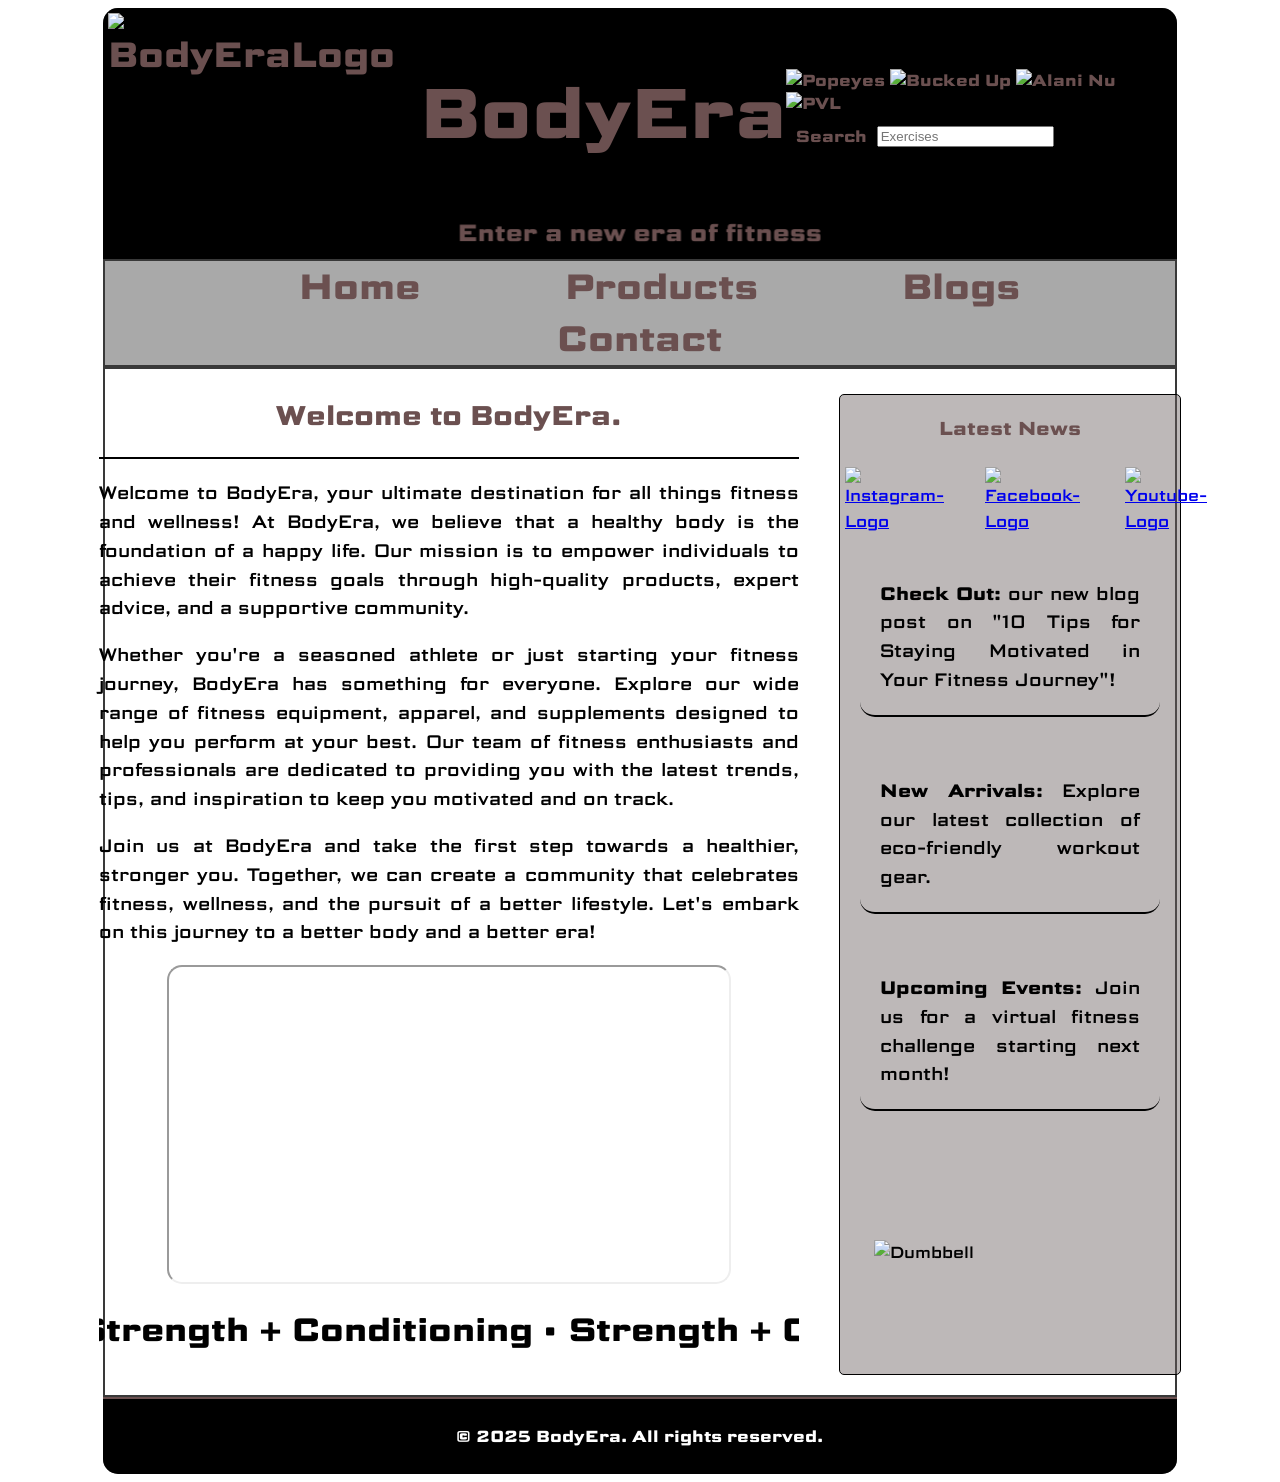
==== index.html @ fc8f269b "Iniial commit for BodyEra fitness website" ====
<!--------f-----------
Author: Jordan Lerat
Date: 2025-11-25
Version: 1.0
--------------------->

<!DOCTYPE html>
<html lang="en">
	<head>
		<title>Home</title>
		<meta charset="UTF-8">
		<meta name="viewport" content="width=device-width, initial-scale=1.0">
		<link rel="stylesheet" type="text/css" href="styles.css" >
		<link rel="preconnect" href="https://fonts.googleapis.com">
		<link rel="preconnect" href="https://fonts.gstatic.com" crossorigin>
		<link href="https://fonts.googleapis.com/css2?family=Asimovian&family=Open+Sans:ital,wght@0,300..800;1,300..800&family=Roboto+Condensed:ital,wght@0,100..900;1,100..900&family=Roboto:ital,wght@0,100..900;1,100..900&family=Science+Gothic:wght@100..900&display=swap" rel="stylesheet">
		<script src="script.js"></script>
	</head>
	<body>
		<div id="backgroundoverlay">
			<div id="mainheading">
				<div id="top-row">
					<div id="logo">
					<img src="images/BodyEraLogo2.png" alt="BodyEraLogo" id="BodyEraLogo">
					<h1>BodyEra</h1>
					</div>
					<div id="sponsor-logos">
						<img src="images/popeyes2.png" alt="Popeyes" class="logo">
						<img src="images/bucked_up2.png" alt="Bucked Up" class="logo">
						<img src="images/alani_nu2.png" alt="Alani Nu" class="logo">
						<img src="images/pvllogo.png" alt="PVL" class="logo">
						<div class="search-area">
							<label for="search">Search </label>
							<input id="search" type="text" placeholder="Exercises">
						</div>
					</div>
				</div>
					<h2 class="slogan">
					<span>Enter</span>
					<span>a</span>
					<span>new</span>
					<span>era</span>
					<span>of</span>
					<span>fitness</span>
				</h2>
			</div>
      <nav id="main-nav" aria-label="Main Navigation">
        <ul>
          <li><a href="index.html">Home</a></li>
          <li><a href="products.html">Products</a></li>
          <li><a href="blog.html">Blogs</a></li>
          <li><a href="contact.html">Contact</a></li>
        </ul>
      </nav>
			<main id="content">
				<div id="flex-container">
					<article>
						<h2 id="toph2">Welcome to BodyEra.</h2>
						<p>Welcome to BodyEra, your ultimate destination for all things fitness and wellness! At BodyEra, we believe that a healthy body is the foundation of a happy life. Our mission is to empower individuals to achieve their fitness goals through high-quality products, expert advice, and a supportive community.</p>
						<p>Whether you're a seasoned athlete or just starting your fitness journey, BodyEra has something for everyone. Explore our wide range of fitness equipment, apparel, and supplements designed to help you perform at your best. Our team of fitness enthusiasts and professionals are dedicated to providing you with the latest trends, tips, and inspiration to keep you motivated and on track.</p>
						<p>Join us at BodyEra and take the first step towards a healthier, stronger you. Together, we can create a community that celebrates fitness, wellness, and the pursuit of a better lifestyle. Let's embark on this journey to a better body and a better era!</p>
						<iframe width="560" height="315" src="https://www.youtube.com/embed/DzjWEn2BS_k"></iframe>
						<div class="text-carousel">
							<div class="track">
								<span>Strength + Conditioning  •</span>
								<span>Strength + Conditioning  •</span>
								<span>Strength + Conditioning  •</span>
								<span>Strength + Conditioning  •</span>
								<span>Strength + Conditioning  •</span>
								<span>Strength + Conditioning  •</span>
								<span>Strength + Conditioning  •</span>
								<span>Strength + Conditioning  •</span>
								<span>Strength + Conditioning  •</span>
								<span>Strength + Conditioning  •</span>
							</div>
						</div>
					</article>
					<aside>
						<h3>Latest News</h3>
						<div id="social-media-icons">
							<a href="https://www.instagram.com/sam_sulek/" target="_blank">
								<img src="images/Instagram.png" alt="Instagram-Logo">
							</a>
							<a href="https://www.facebook.com/Bumstead1995/" target="_blank">
								<img src="images/Facebook.png" alt="Facebook-Logo">
							</a>
							<a href="https://www.youtube.com/@ChrisBumstead" target="_blank">
								<img src="images/Youtube.png" alt="Youtube-Logo">
							</a>
						</div>
						<p><b>Check Out:</b> our new blog post on "10 Tips for Staying Motivated in Your Fitness Journey"!</p>
						<p><b>New Arrivals:</b> Explore our latest collection of eco-friendly workout gear.</p>
						<p><b>Upcoming Events:</b> Join us for a virtual fitness challenge starting next month!</p>
						<img src="images/dumbbell.jpg" alt="Dumbbell" id="Dumbbell">
					</aside>
				</div>
			</main>
			<div id="footer">
				<p>&copy; 2025 BodyEra. All rights reserved.</p>
			</div>
		</div>
	</body>
</html>
---- styles.css ----
/*********f*********
Author: Jordan Lerat
Date: 2025-11-25
Version: 1.0
*******************/

body{
    background-image: url(images/Gym-Background.jpg);
    background-repeat: no-repeat;
    background-size: cover;
    background-attachment: fixed;
}

#backgroundoverlay{
    display: flex;
    flex-direction: column;
    background-color: rgba(0, 0, 0, 0.5);
    width: 85%;
    margin: 0px auto;
    border-radius: 15px;
    transition: 1s;
}

#mainheading{
    display: flex;
    flex-direction: column;
    justify-content: space-between;
    align-items: center;
    transition: 1s;

    background-color: black;
    padding: 5px;
    border-top-left-radius: 15px;
    border-top-right-radius: 15px;

    font-family: "Science Gothic", sans-serif;
    font-optical-sizing: auto;
    font-weight: 700;
    color: rgb(107, 80, 80);
}

#logo{
    font-size: 35px;
    display: flex;
    align-items: center;
    gap: 15px;
}
#logo img{
    height: 200px;
    width: auto;
}

#mainheading #top-row{
    width: 100%;
    display: flex;
    flex-direction: row;
    justify-content: space-between;
    align-items: center;
}
#mainheading .search-area{
    display: flex;
    align-items: center;
    margin: 10px;
    gap: 10px;
}
.search-area input:hover{
    transition: 1s;
    font-size: 16px;
    padding: 5px;
    border-radius: 5px;
    border: 1px solid rgb(107, 80, 80);
}
#mainheading .slogan{
    font-size: 25px;
    text-align: center;
    padding: 1px;
    margin: 1px;
    max-width: 40ch;
    transform: scale(0.94);
    animation: scale 3s forwards cubic-bezier(0.5, 1, 0.89, 1);
}

@keyframes fade-in{
  from {
    opacity: 0;
    filter: blur(4px);
  }
  to {
    opacity: 1;
    filter: blur(0px);
  }
}

span{
    display: inline-block;
    opacity: 0;
    filter: blur(4px);
}

span:nth-child(1){
  animation: fade-in 0.8s 0.1s forwards cubic-bezier(0.11, 0, 0.5, 0);
}

span:nth-child(2){
  animation: fade-in 0.8s 0.2s forwards cubic-bezier(0.11, 0, 0.5, 0);
}

span:nth-child(3){
  animation: fade-in 0.8s 0.3s forwards cubic-bezier(0.11, 0, 0.5, 0);
}

span:nth-child(4){
  animation: fade-in 0.8s 0.4s forwards cubic-bezier(0.11, 0, 0.5, 0);
}

span:nth-child(5){
  animation: fade-in 0.8s 0.5s forwards cubic-bezier(0.11, 0, 0.5, 0);
}

span:nth-child(6){
  animation: fade-in 0.8s 0.6s forwards cubic-bezier(0.11, 0, 0.5, 0);
}

#main-nav{
    text-align: center;
    background-color: darkgray;
    border: 2px solid rgb(57, 57, 57);
}
    #main-nav ul{
        display: inline;
        list-style: none;
    }
        #main-nav ul li{
            display: inline;
            margin: 30px;
            font-size: 35px;
            padding: 7px 40px;
            transition: 1s;
        }
           #main-nav ul li a{
                font-family: "Science Gothic", sans-serif;
                font-optical-sizing: auto;
                font-weight: 700;
                font-style: normal;
                color: rgb(107, 80, 80);
                text-decoration: none;
            }
                #main-nav a:hover{
                    color: rgb(0, 0, 0);
                    font-weight: bold;
                }
                #main-nav ul li:hover{
                    font-size: 40px;
                    transition: 1s;
                }

#flex-container{
    display: flex;
    flex-direction: row;
    justify-content: center;
    width: 100%;
}

#content{
    background-color: rgb(255, 255, 255);
    margin: auto;
    padding: 5px;
    padding-bottom: 0px;
    transition: 1s;
    width: 100%;
    box-sizing: border-box;
    border: 2px solid rgb(57, 57, 57);
}

.product-card{
    display: flex;
    flex-direction: row;
    align-items: center;
    gap: 20px;
    background-color: rgba(106, 96, 96, 0.2);
    border: 2px solid rgb(57, 57, 57);
    padding: 20px;
    margin: 20px auto;
    border-radius: 15px;
    width: 80%;
    transition: 0.5s;
}

.product-card:hover{
    transform: scale(1.1);
}

.product-card img{
    width: 200px;
    height: auto;
    border-radius: 10px;
}

.price{
    font-weight: bold;
    font-size: 1.3rem;
    color: rgb(107, 80, 80);
}

.buy-btn{
    padding: 10px 20px;
    border: none;
    background-color: black;
    color: white;
    font-family: "Science Gothic", sans-serif;
    border-radius: 8px;
    cursor: pointer;
    transition: 0.3s;
}

.buy-btn:hover{
    background-color: rgb(107, 80, 80);
}

#blog-container{
display: flex;
justify-content: center;
flex-wrap: wrap;
gap: 30px;
padding: 40px;
font-family: "Science Gothic", sans-serif;
font-optical-sizing: auto;
font-weight: 700;
font-style: normal;
}


.blog-card{
background: white;
width: 300px;
border-radius: 10px;
overflow: hidden;
box-shadow: 0 4px 10px rgba(0, 0, 0, 0.1);
}


.blog-image{
width: 100%;
height: 200px;
object-fit: cover;
}


.blog-info{
padding: 20px;
}


.blog-title{
font-size: 1.4rem;
margin-bottom: 10px;
font-weight: bold;
}


.blog-description{
font-size: 0.95rem;
margin-bottom: 20px;
color: #444;
}


.blog-button{
display: inline-block;
padding: 10px 15px;
background: #222;
color: white;
text-decoration: none;
border-radius: 5px;
}

#contact_form{
    width: 70%;
    margin: 40px auto;
    padding: 30px;
    background-color: rgba(106, 96, 96, 0.2);
    border: 2px solid rgb(57, 57, 57);
    border-radius: 15px;
    font-family: "Science Gothic", sans-serif;
}

#contact_form div{
    margin-bottom: 25px;
    display: flex;
    flex-direction: column;
}

#contact_form label{
    font-size: 1.2rem;
    margin-bottom: 8px;
    font-weight: bold;
}

#contact_form input, #contact_form textarea{
    padding: 10px;
    border-radius: 8px;
    border: 1px solid black;
    font-size: 1rem;
    transition: 0.3s;
}

#contact_form input:focus, #contact_form textarea:focus{
    background-color: black;
    color: white;
    border-color: rgb(107, 80, 80);
}

.error{
    color: red;
    font-size: 0.9rem;
    display: none;
}

#contact_form button{
    padding: 12px 25px;
    background-color: black;
    border: none;
    color: white;
    font-size: 1rem;
    border-radius: 8px;
    cursor: pointer;
    transition: 0.3s;
    font-family: "Science Gothic", sans-serif;
}

#contact_form button:hover{
    background-color: rgb(107, 80, 80);
}

#contact_form div:last-child{
    display: flex;
    justify-content: center;
    gap: 20px;
}

#content h2, h3{
    text-align: center;
    font-family: "Science Gothic", sans-serif;
    font-optical-sizing: auto;
    font-weight: 700;
    color: rgb(107, 80, 80);
}

#toph2{
    border-bottom: 2px solid black;
    padding-bottom: 20px;
    margin-top: 0px;
    margin-bottom: 20px;
}
#bottomh2{
    border-top: 2px solid black;
    padding-top: 20px;
    margin-top: 100px;
    margin-bottom: 0px;
}

#content article{
    flex: 2;
    margin: 20px;
    font-size: 18px;
    font-family: "Science Gothic", sans-serif;
    line-height: 1.6;
    transition: 1s;
}
#content aside{
    display: flex;
    flex: 1;
    flex-direction: column;
    margin: 20px 20px;
    font-size: 16px;
    font-family: "Science Gothic", sans-serif;
    line-height: 1.6;
    background-color: rgba(106, 96, 96, 0.445);
    border: 1px solid black;
    border-radius: 5px;
    transition: 1s;
}
#content aside a{
    display: block;
    width: 50px;
    height: auto;
    padding: 5px;
    transition: 1s;
}

#content #social-media-icons{
    display: flex;
    justify-content: center;
    align-items: center;
    gap:80px;
    padding: 0px;
    margin: 0px auto;
}

#content aside #Dumbbell{
    display: block;
    margin: auto;
    width: 80%;
    height: auto;
    padding: 10px;
}

#content aside p{
    padding: 20px;
    margin: 20px;
    border-bottom: 2px solid black;
    border-radius: 15px;
}

#content p{
    font-size: 18px;
    font-family: "Science Gothic", sans-serif;
    line-height: 1.6;
    text-align: justify;
    transition: 1s;
}

#content iframe{
    display: block;
    margin: auto;
    border-radius: 15px;
}

.text-carousel{
    max-width: 700px;
    width: 100%;
    margin: 20px auto;
    overflow: hidden;
    box-sizing: border-box;
}

.text-carousel .track{
    display: flex;
    gap: 2rem;
    align-items: center;
    animation: scroll 12s linear infinite;
}

.text-carousel .track span{
    white-space: nowrap;
    flex: 0 0 auto;
    font-size: 2rem;
    font-weight: 700;
    margin-left: -20px;
}

@keyframes scroll{
    0% { transform: translateX(0); }
    100% { transform: translateX(-50%); }
}

#footer{
    display: flex;
    justify-content: center;
    text-align: center;
    background-color: black;
    padding: 10px;
    border-top: 2px solid rgb(107, 80, 80);
    border-bottom-left-radius: 15px;
    border-bottom-right-radius: 15px;

    font-family: "Science Gothic", sans-serif;
    font-weight: 700;
    color: white;

}

#footer a{
    text-decoration: none;
    color: white;
}

@media screen and (max-width: 768px){

    #backgroundoverlay{
    width: 98%;
    }

    #mainheading{
        padding: 5px 10px;
    }

    #logo{
        font-size: 25px;
        gap: 10px;
    }

    #logo img{
        height: 100px;
        width: auto;
    }

    img.logo{
        width: 80px;
        height: auto;
        margin: 5px 0;
    }

    #mainheading .slogan{
        font-size: 25px;
        max-width: 95%;
    }

    #mainheading #top-row{
        flex-direction: column;
        align-items: center;
    }

    .search-area input{
        width: 95%;
        font-size: 20px;
        padding: 5px;
    }

    #main-nav ul{
        display: flex;
        flex-direction: column;
        align-items: center;
        padding: 0;
        margin: 0;
        width: 100%;
        box-sizing: border-box;
    }

    #main-nav ul li{
        border: 1px solid rgb(107, 80, 80);
        display: block;
        margin: 0;
        font-size: 25px;
        padding: 5px 0;
        width: 100%;
        text-align: center;
        box-sizing: border-box;
    }

    #flex-container{
        flex-direction: column;
        align-items: center;
        width: 100%;
    }

    #content{
        width: 100%;
        margin: 0 auto;
        padding: 10px;
        box-sizing: border-box;
    }

    #content article, #content aside{
        flex: 1 1 100%;
        margin: 10px 0;
        width: 90%;
    }

    #content aside{
        padding: 10px;
        border-radius: 10px;
    }

    #content #social-media-icons{
        margin: 0 auto;
        gap: 40px;
        flex-wrap: wrap;
    }

    .product-card{
        flex-direction: column;
        width: 90%;
        margin: 10px auto;
        align-items: center;
    }

    .product-card img{
        width: 100%;
        max-width: 200px;
        height: auto;
    }

    #blog-container{
        flex-direction: column;
        width: 95%;
        margin: 0 auto;
        gap: 20px;
    }

    #contact_form{
        width: 90%;
        margin: 20px auto;
        padding: 20px;
    }

    #content p, #content article, #content aside, #blog-container{
        font-size: 16px;
    }

    #content iframe{
        width: 100%;
        height: auto;
        max-height: 300px;
    }
}
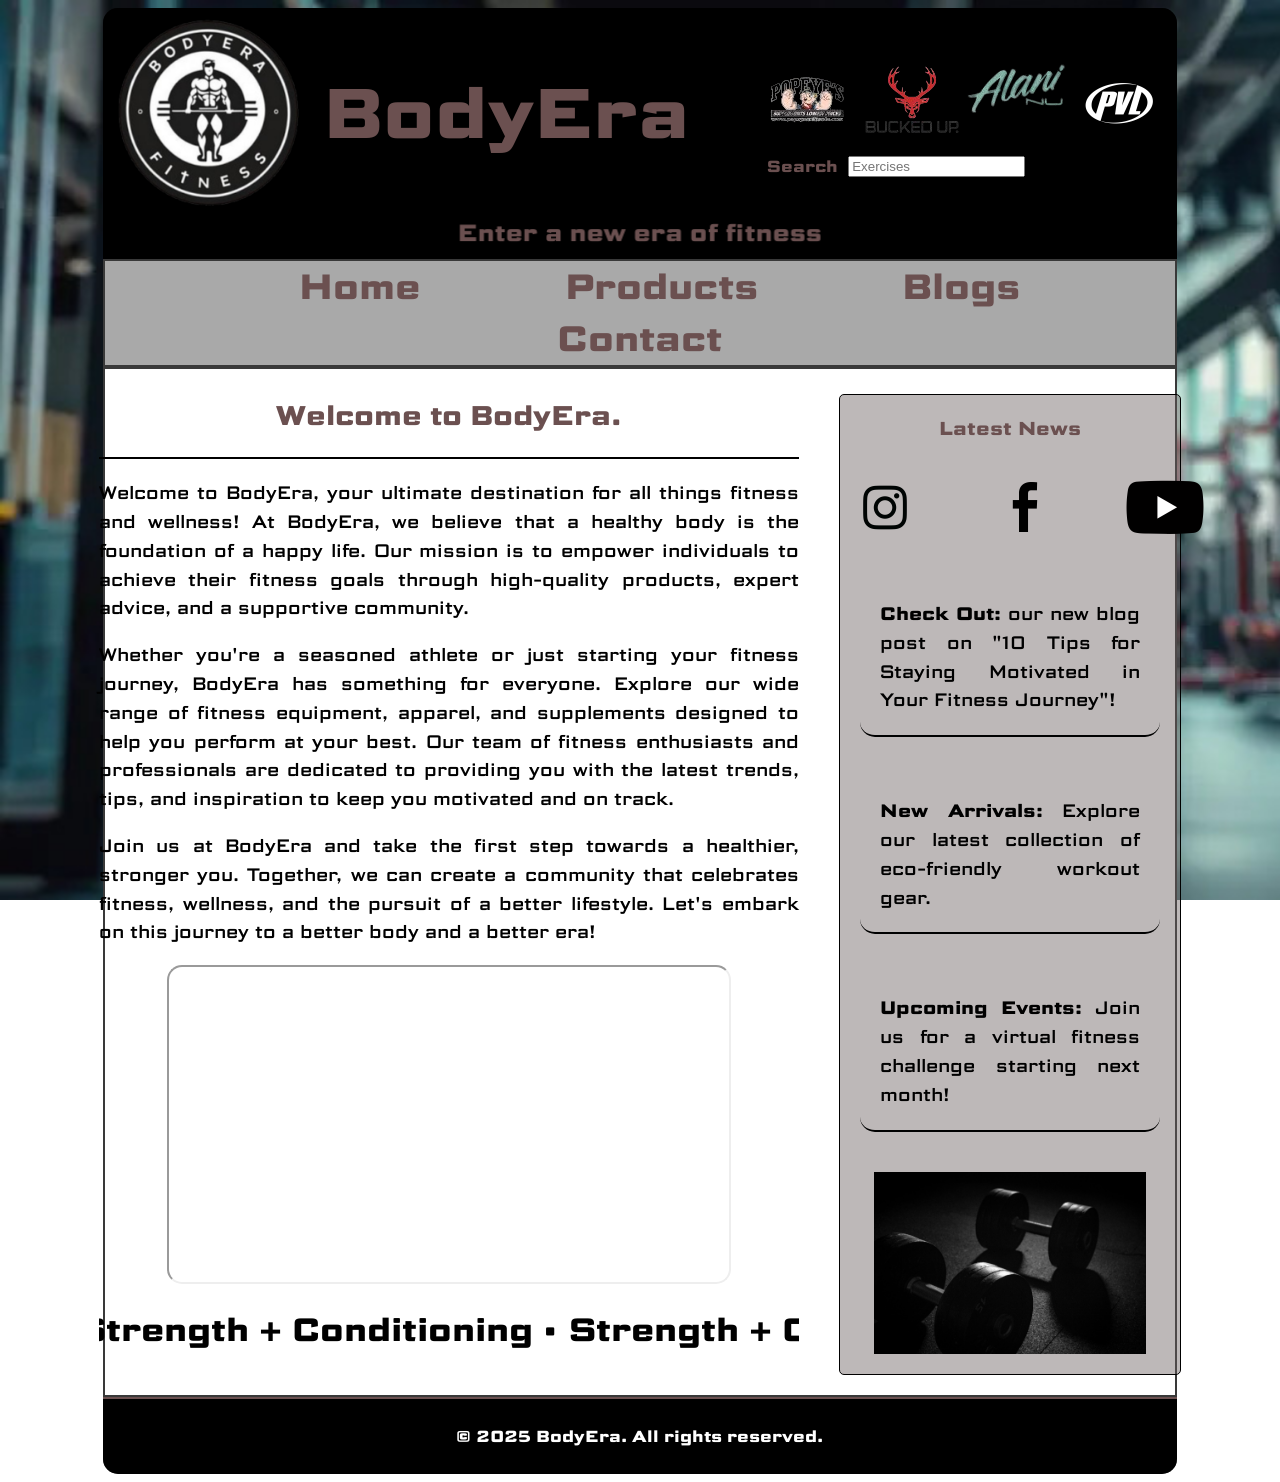
==== commit 1b85a021: "Added BodyEra favicon" ====
--- a/index.html
+++ b/index.html
@@ -14,6 +14,7 @@
 		<link rel="preconnect" href="https://fonts.googleapis.com">
 		<link rel="preconnect" href="https://fonts.gstatic.com" crossorigin>
 		<link href="https://fonts.googleapis.com/css2?family=Asimovian&family=Open+Sans:ital,wght@0,300..800;1,300..800&family=Roboto+Condensed:ital,wght@0,100..900;1,100..900&family=Roboto:ital,wght@0,100..900;1,100..900&family=Science+Gothic:wght@100..900&display=swap" rel="stylesheet">
+		<link rel="icon" type="image/x-icon" href="favicon.ico">
 		<script src="script.js"></script>
 	</head>
 	<body>
